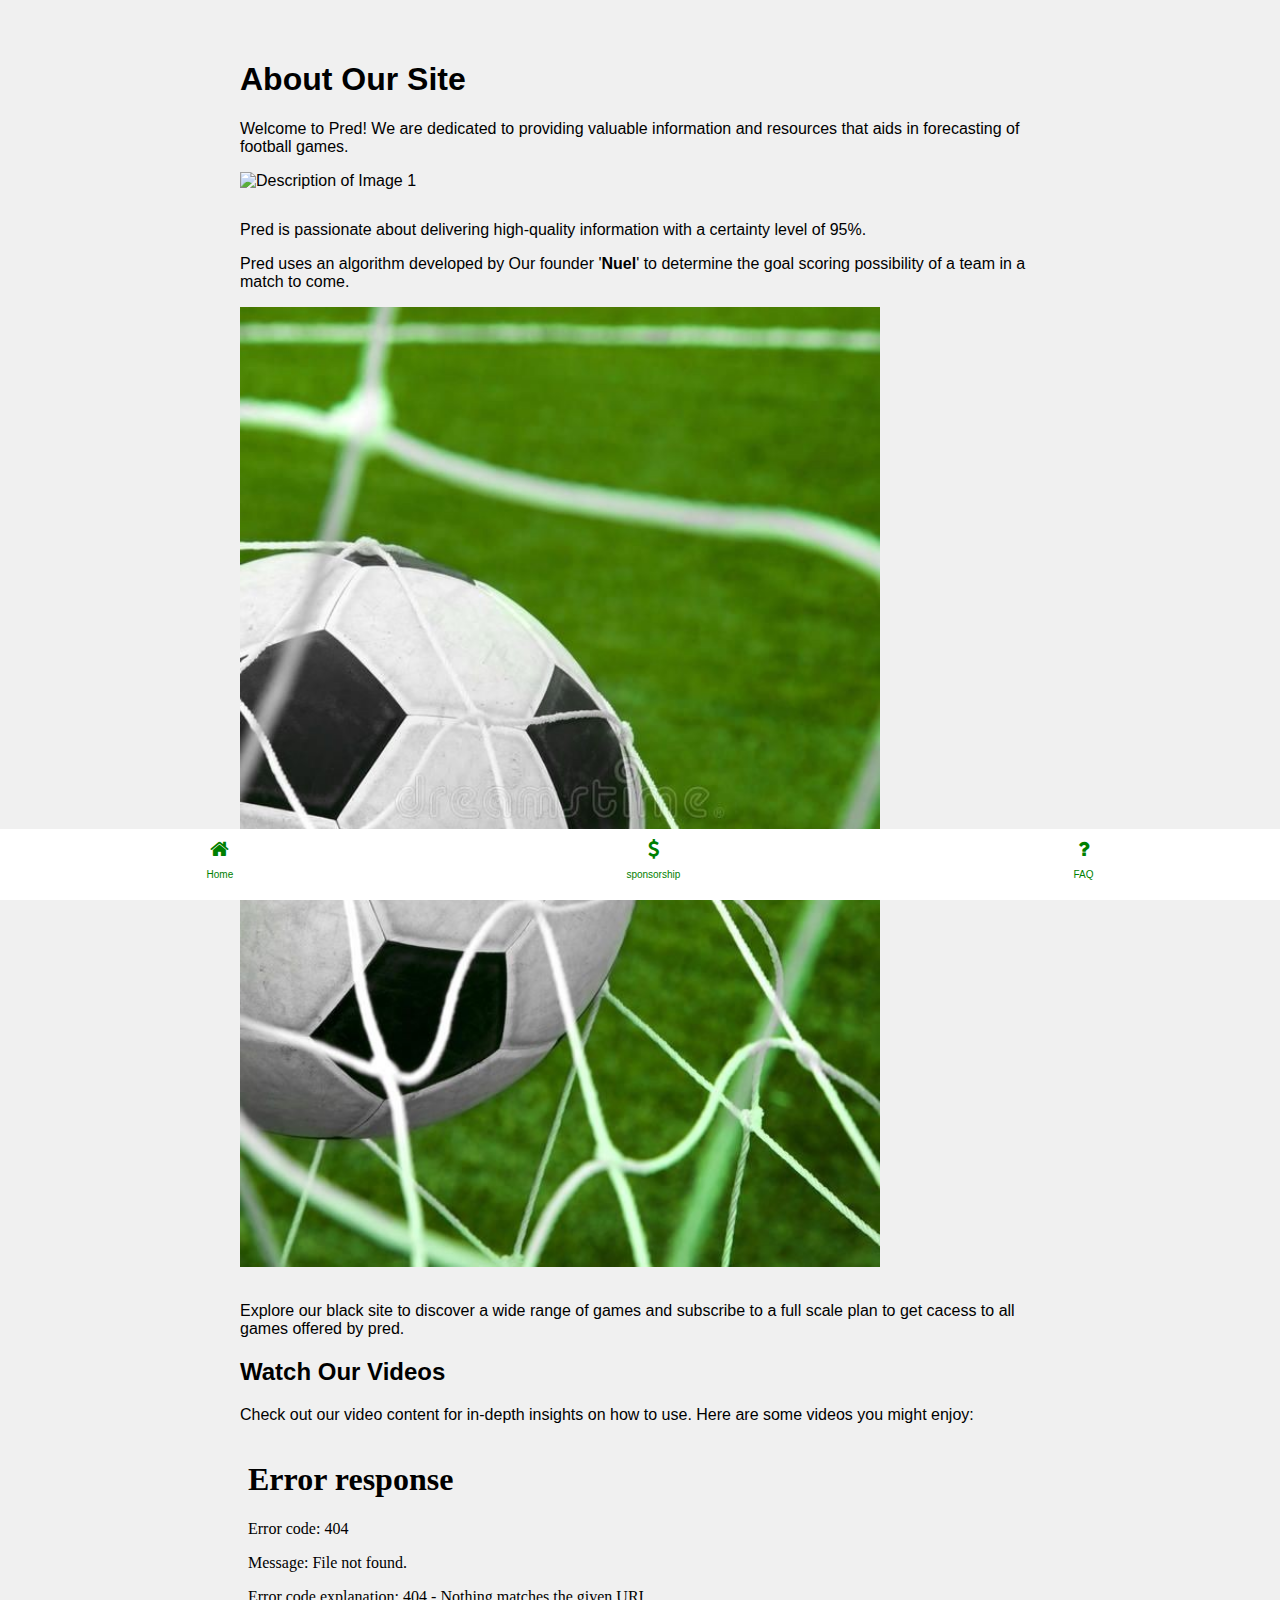
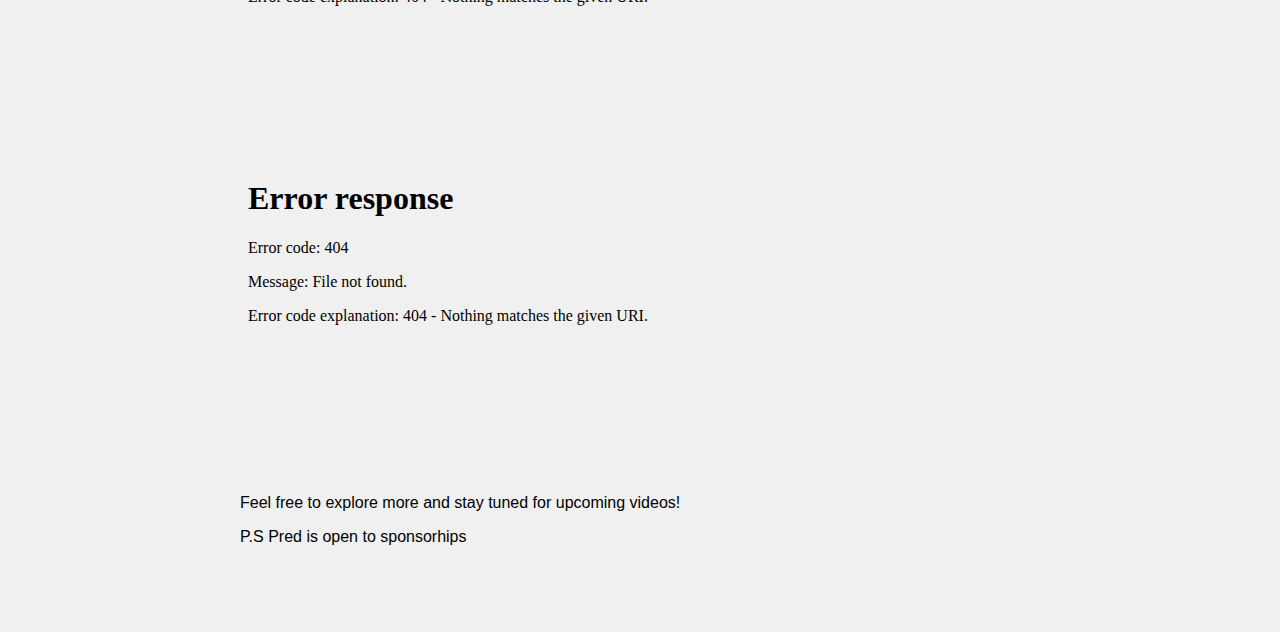
==== About.html @ f5cb88db "Create About.html" ====
<!DOCTYPE html>
<html lang="en">
<head>
  <meta charset="UTF-8">
  <meta name="viewport" content="width=device-width, initial-scale=1.0">
  <link rel="stylesheet" href="https://cdnjs.cloudflare.com/ajax/libs/font-awesome/4.7.0/css/font-awesome.min.css">
  <title>About Us</title>
  <style>
    body {
      font-family: Arial, sans-serif;
      margin: 20px;
      background-color:#f0f0f0;
    }

    .content {
      max-width: 800px;
      margin: 0 auto;
      padding: 20px;
      margin-bottom:50px;
    }

    img {
      max-width: 100%;
      height: auto;
      margin-bottom: 15px;
    }

    iframe {
      max-width: 100%;
    }
     .fx{
       position: fixed;
      bottom: 0;
      left: 0;
      width: 100%;
      background-color: #fff;
      display: flex;
      justify-content: space-around;
      padding: 10px;
      font-size:10px;
      color:black;
   } 
   .fx a{
       color:lighgreen;
   }
   a{
    color:green;
    text-decoration:none;
}

  </style>
</head>
<body>

  <div class="content">
    <h1>About Our Site</h1>
    <p>Welcome to Pred! We are dedicated to providing valuable information and resources that aids in forecasting of football games.</p>

    <img src="anout1.jpg" alt="Description of Image 1" style="height:250px; width:80%; object-fit:cover;">
    <p>Pred is passionate about delivering high-quality information with a certainty level of 95%.</p>
    <p>Pred uses an algorithm developed by Our founder '<b>Nuel</b>' to determine the goal scoring possibility of a team in a match to come.</p>

    <img src="about2.jpg" alt="Description of Image 2" style="height:; width:80%;" object-fit:cover;>
    <p>Explore our black site to discover a wide range of games and subscribe to a full scale plan to get cacess to all games offered by pred.</p>

    <h2>Watch Our Videos</h2>
    <p>Check out our video content for in-depth insights on how to use. Here are some videos you might enjoy:</p>

    <!-- Video 1 -->
    <iframe width="560" height="315" src="your_video_url_1" frameborder="0" allowfullscreen></iframe>

    <!-- Video 2 -->
    <iframe width="560" height="315" src="your_video_url_2" frameborder="0" allowfullscreen></iframe>

    <p>Feel free to explore more and stay tuned for upcoming videos!</p>
    <p>P.S Pred is open to sponsorhips</p>
  </div>



<div class="fx" style="text-align: center;">
    
    <div style="display: inline-block; margin: 0 20px;">
        <a href="Safegoal.html"><i class="fa fa-home" style="font-size:20px "></i>
        
        <p>Home</p></a>
    </div>
    <div style="display: inline-block; margin: 0 20px;">
        <a href="https://wa.me/+2348035527091?text=Hello%20I%20would%20love %20to%20Sponsor%20Pred" target="_blank"><i class="fa fa-dollar" style="font-size:20px "></i>
        <p>sponsorship</p></a>
    </div>
    <div style="display: inline-block; margin: 0 20px;">
        <a href="#"><i class="fa fa-question" style="font-size:20px "></i>
        <p>FAQ</p></a>
    </div>
</div>

        
        
</body>
</html>
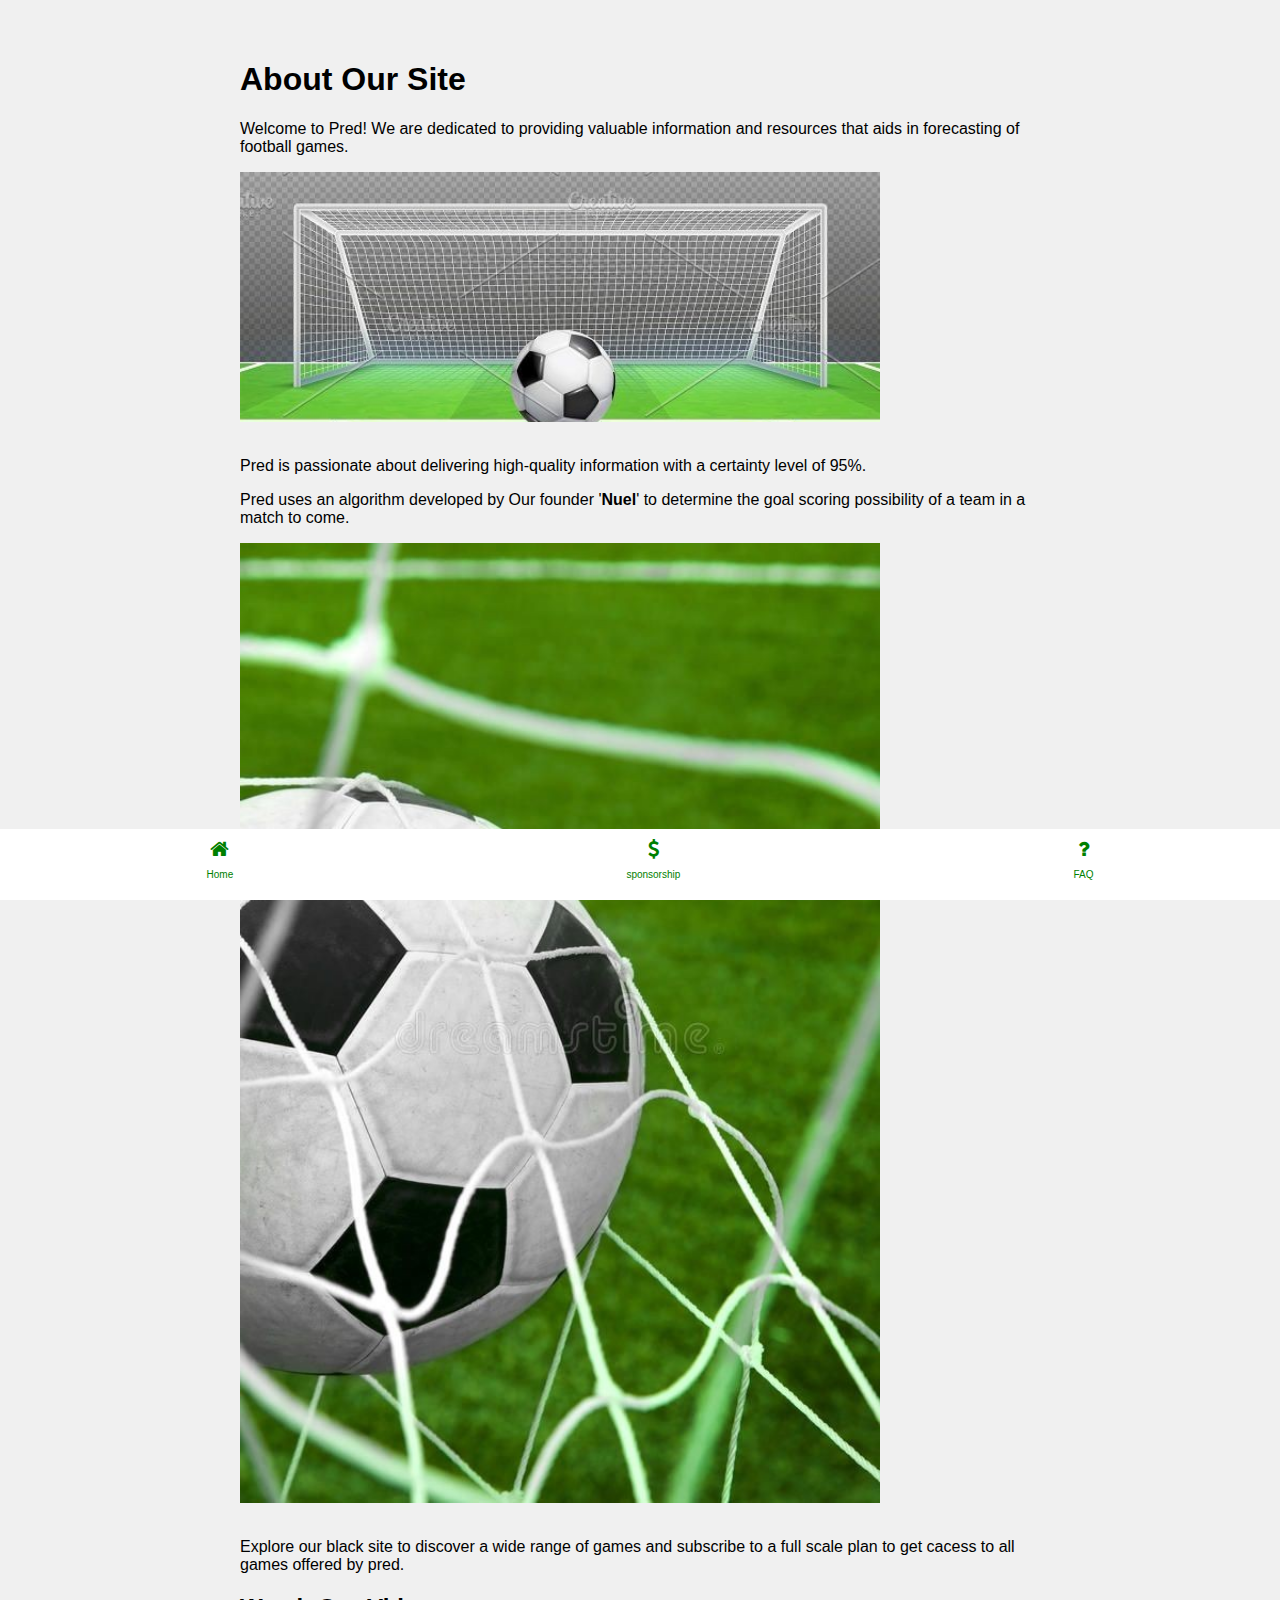
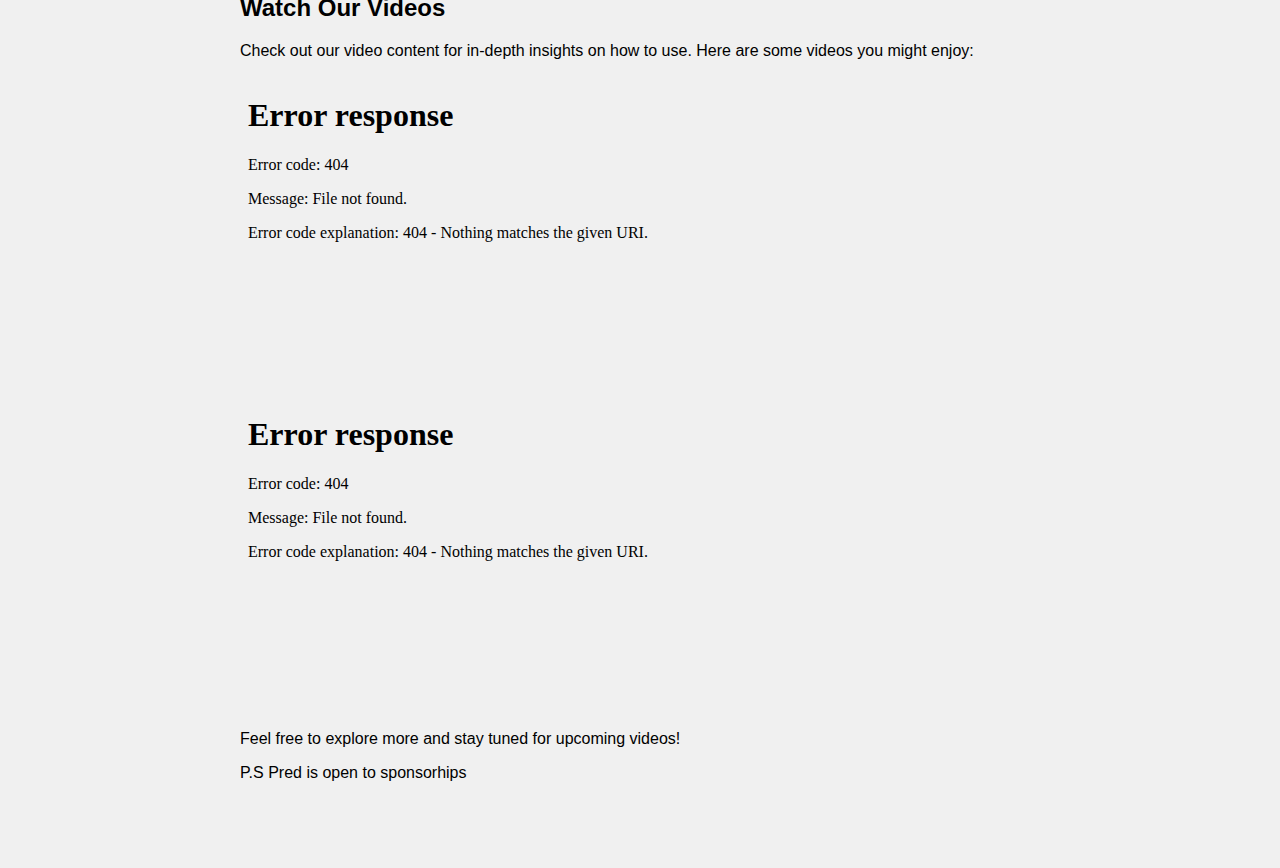
==== commit dbe306dc: "Update About.html" ====
--- a/About.html
+++ b/About.html
@@ -56,7 +56,7 @@
     <h1>About Our Site</h1>
     <p>Welcome to Pred! We are dedicated to providing valuable information and resources that aids in forecasting of football games.</p>
 
-    <img src="anout1.jpg" alt="Description of Image 1" style="height:250px; width:80%; object-fit:cover;">
+    <img src="about1.jpg" alt="Description of Image 1" style="height:250px; width:80%; object-fit:cover;">
     <p>Pred is passionate about delivering high-quality information with a certainty level of 95%.</p>
     <p>Pred uses an algorithm developed by Our founder '<b>Nuel</b>' to determine the goal scoring possibility of a team in a match to come.</p>
 
@@ -81,7 +81,7 @@
 <div class="fx" style="text-align: center;">
     
     <div style="display: inline-block; margin: 0 20px;">
-        <a href="Safegoal.html"><i class="fa fa-home" style="font-size:20px "></i>
+        <a href="SafeGoal.html"><i class="fa fa-home" style="font-size:20px "></i>
         
         <p>Home</p></a>
     </div>
@@ -90,7 +90,7 @@
         <p>sponsorship</p></a>
     </div>
     <div style="display: inline-block; margin: 0 20px;">
-        <a href="#"><i class="fa fa-question" style="font-size:20px "></i>
+        <a href="Faq.html"><i class="fa fa-question" style="font-size:20px "></i>
         <p>FAQ</p></a>
     </div>
 </div>
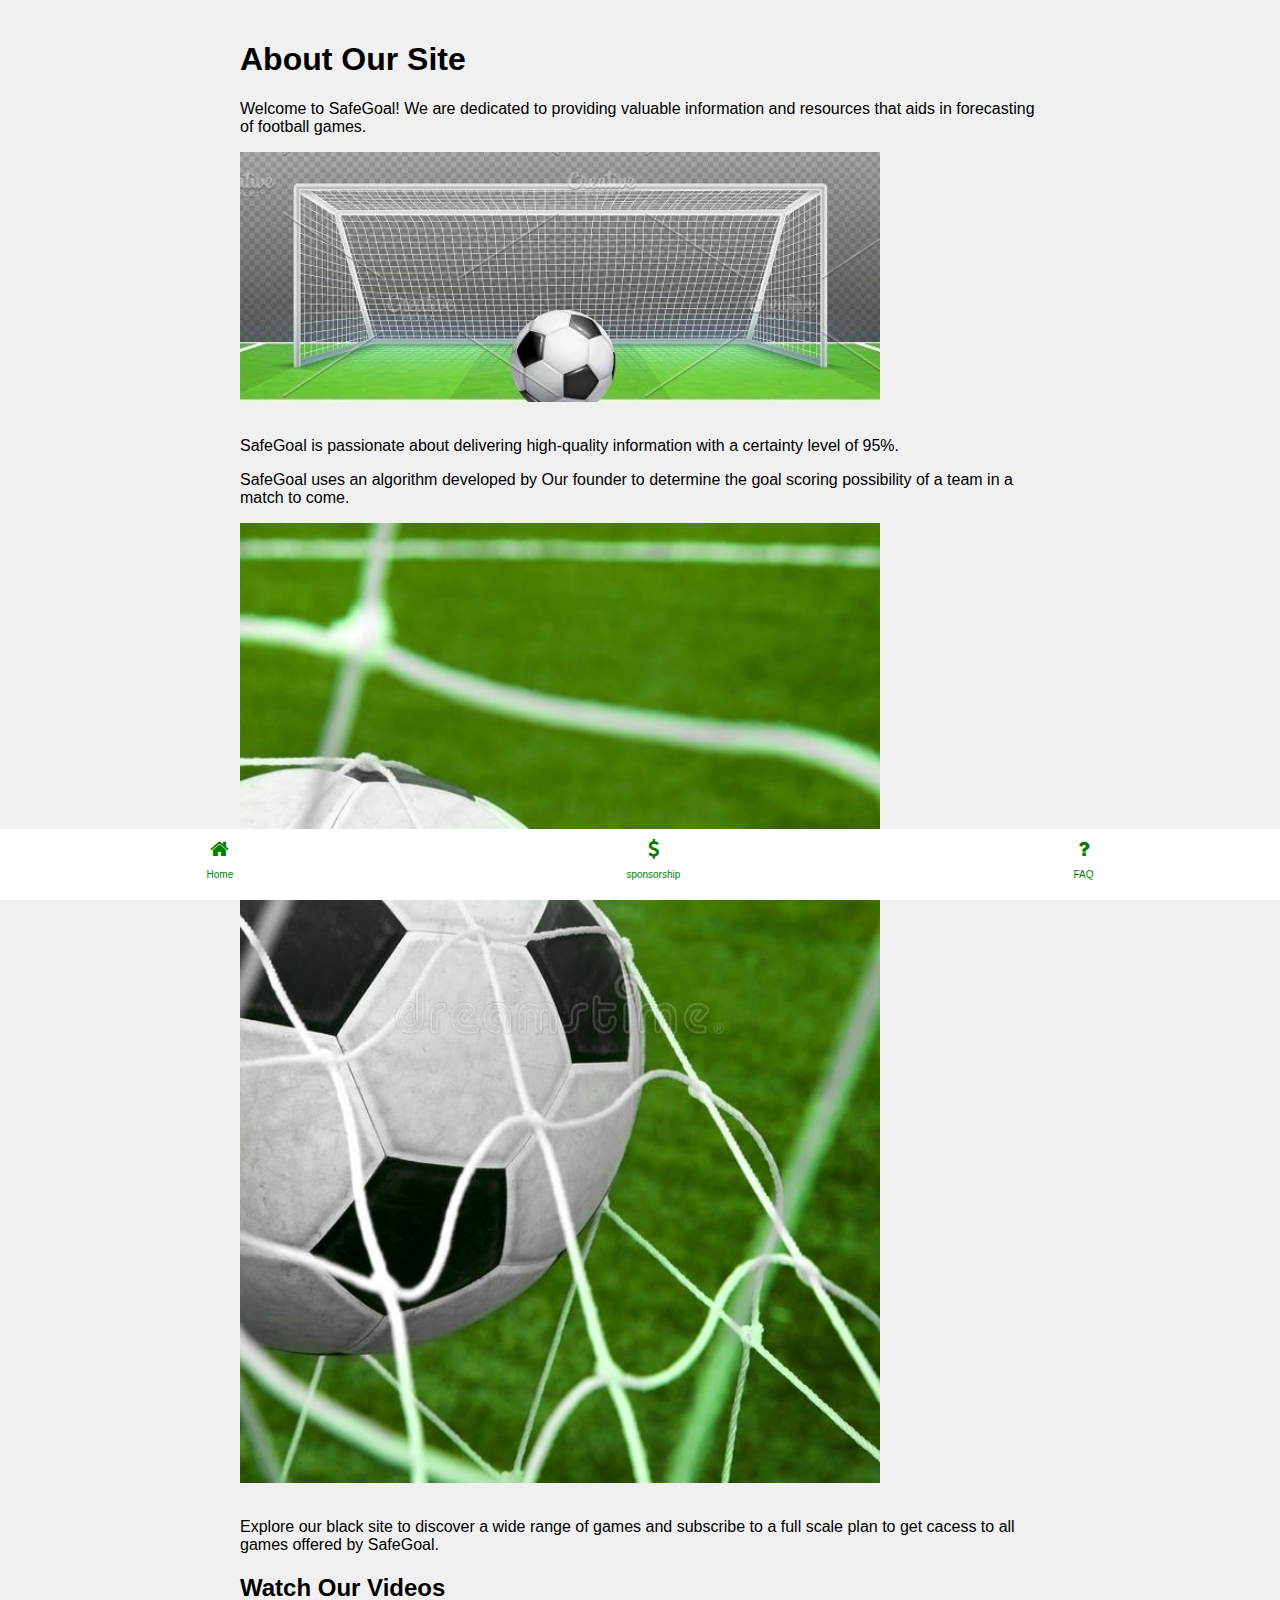
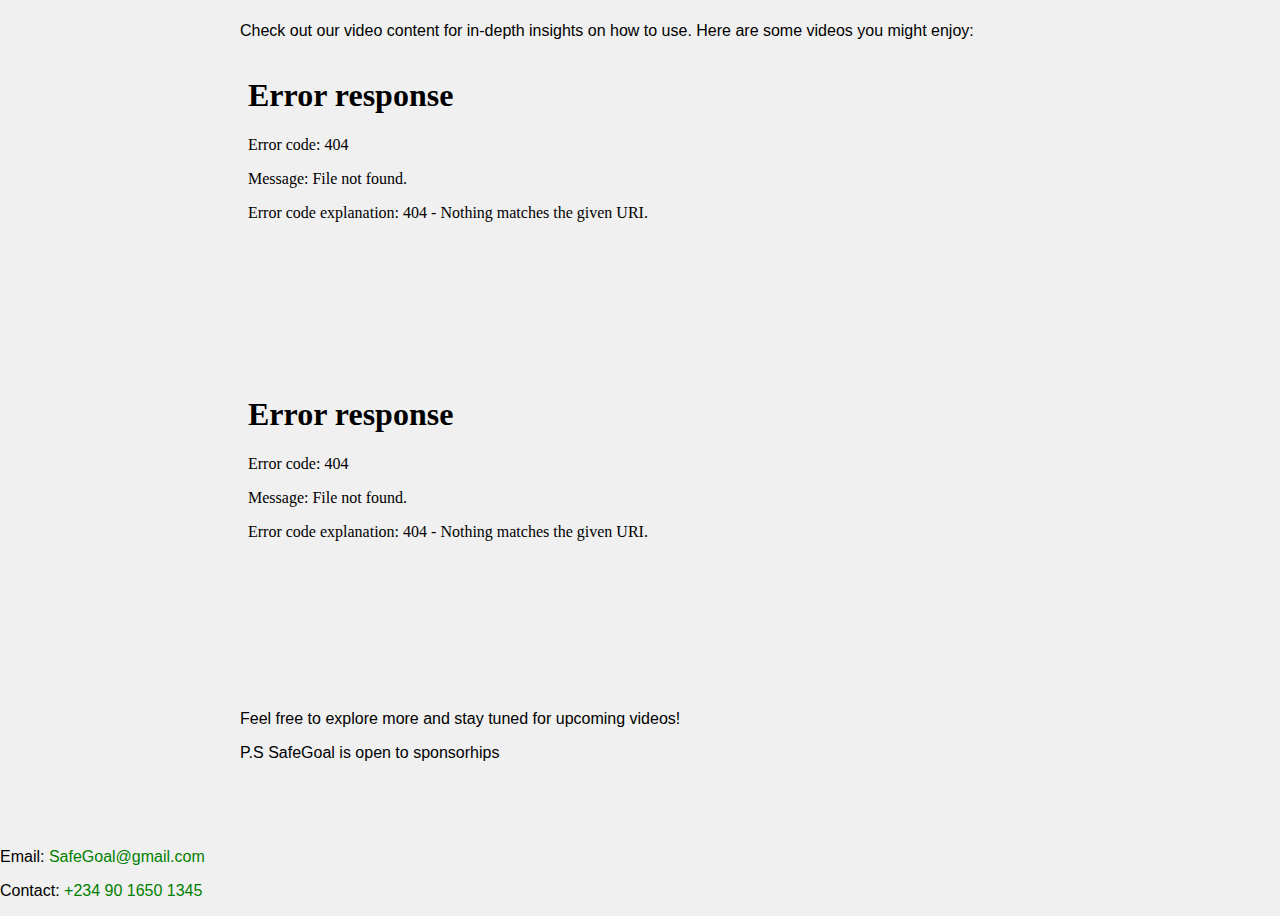
==== commit 239117f7: "Update About.html" ====
--- a/About.html
+++ b/About.html
@@ -8,8 +8,8 @@
   <style>
     body {
       font-family: Arial, sans-serif;
-      margin: 20px;
       background-color:#f0f0f0;
+      margin:0;
     }
 
     .content {
@@ -48,20 +48,21 @@
     text-decoration:none;
 }
 
+
   </style>
 </head>
 <body>
 
   <div class="content">
     <h1>About Our Site</h1>
-    <p>Welcome to Pred! We are dedicated to providing valuable information and resources that aids in forecasting of football games.</p>
+    <p>Welcome to SafeGoal! We are dedicated to providing valuable information and resources that aids in forecasting of football games.</p>
 
     <img src="about1.jpg" alt="Description of Image 1" style="height:250px; width:80%; object-fit:cover;">
-    <p>Pred is passionate about delivering high-quality information with a certainty level of 95%.</p>
-    <p>Pred uses an algorithm developed by Our founder '<b>Nuel</b>' to determine the goal scoring possibility of a team in a match to come.</p>
+    <p>SafeGoal is passionate about delivering high-quality information with a certainty level of 95%.</p>
+    <p>SafeGoal uses an algorithm developed by Our founder to determine the goal scoring possibility of a team in a match to come.</p>
 
     <img src="about2.jpg" alt="Description of Image 2" style="height:; width:80%;" object-fit:cover;>
-    <p>Explore our black site to discover a wide range of games and subscribe to a full scale plan to get cacess to all games offered by pred.</p>
+    <p>Explore our black site to discover a wide range of games and subscribe to a full scale plan to get cacess to all games offered by SafeGoal.</p>
 
     <h2>Watch Our Videos</h2>
     <p>Check out our video content for in-depth insights on how to use. Here are some videos you might enjoy:</p>
@@ -73,9 +74,14 @@
     <iframe width="560" height="315" src="your_video_url_2" frameborder="0" allowfullscreen></iframe>
 
     <p>Feel free to explore more and stay tuned for upcoming videos!</p>
-    <p>P.S Pred is open to sponsorhips</p>
+    <p>P.S SafeGoal is open to sponsorhips</p>
   </div>
 
+
+<footer>
+    <p>Email:  <a>SafeGoal@gmail.com </a> </p>
+    <p>Contact: <a> +234 90 1650 1345</a> </p>
+  </footer>
 
 
 <div class="fx" style="text-align: center;">
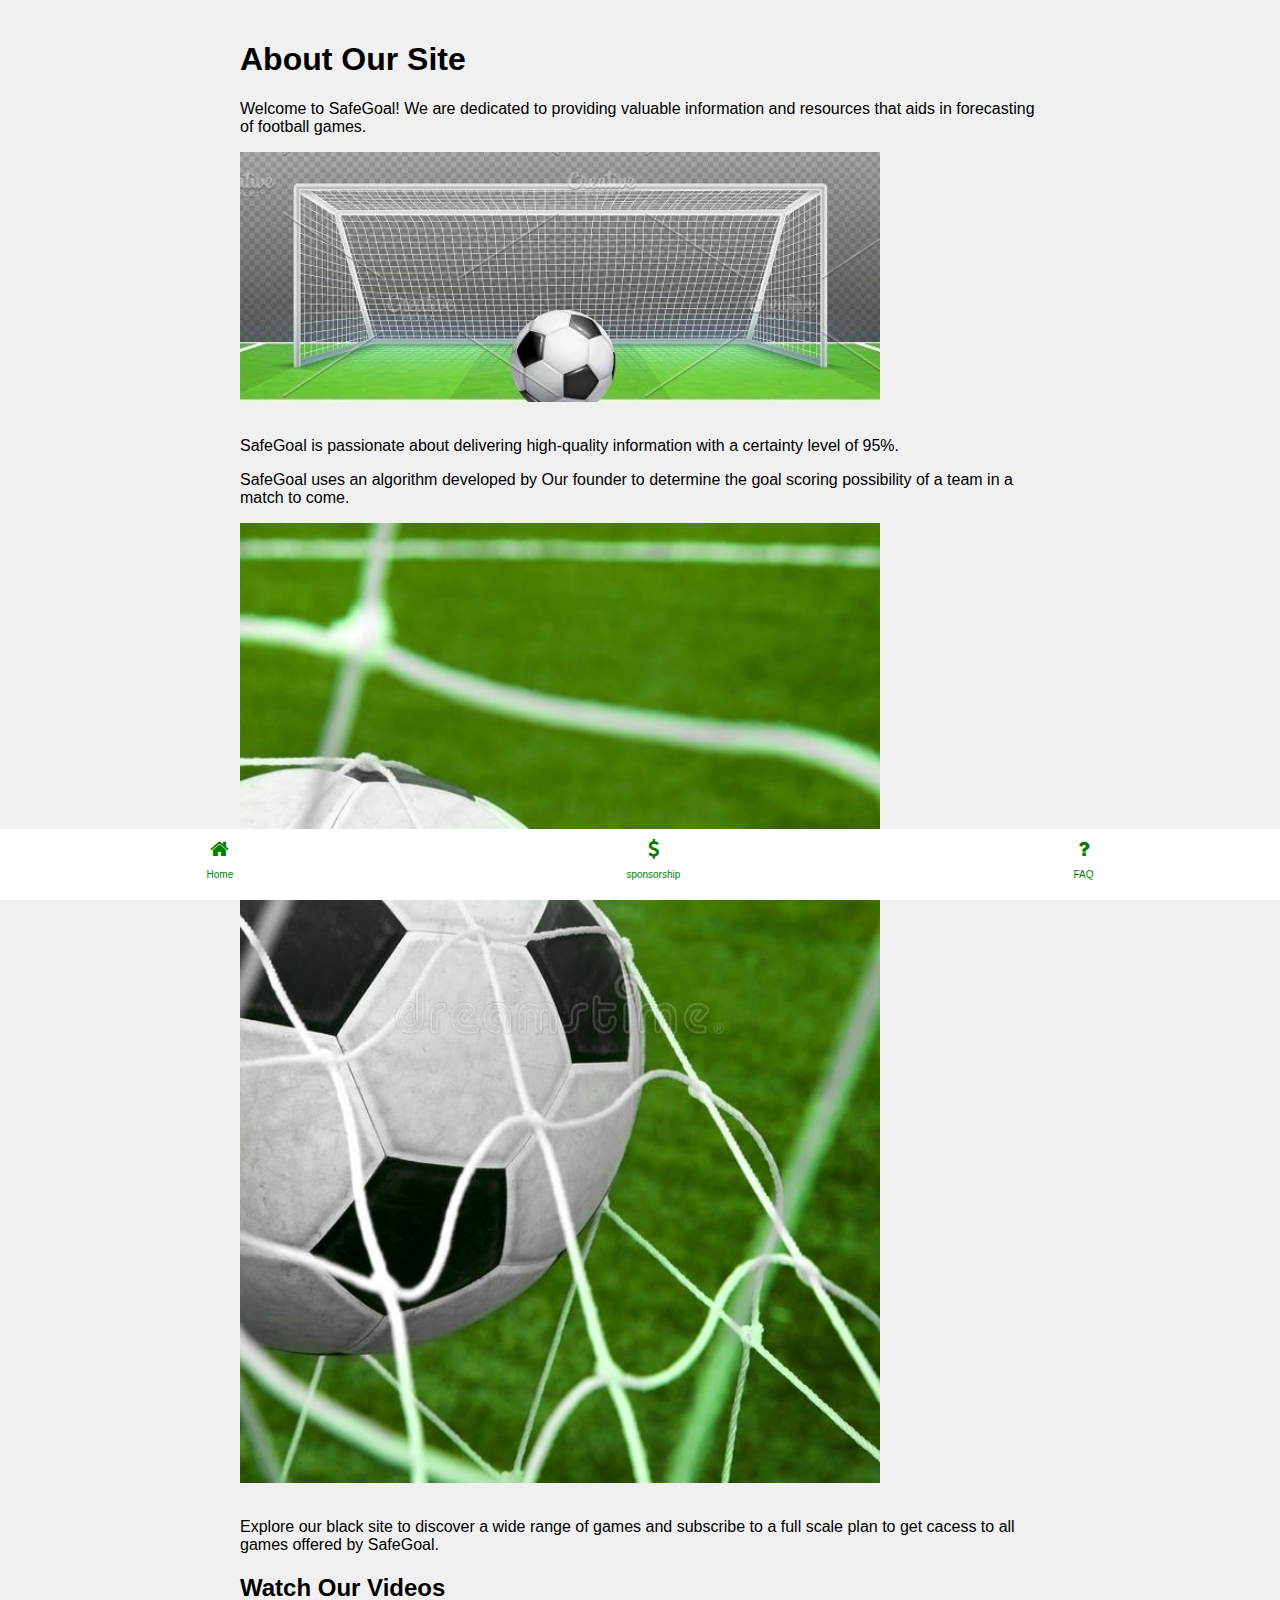
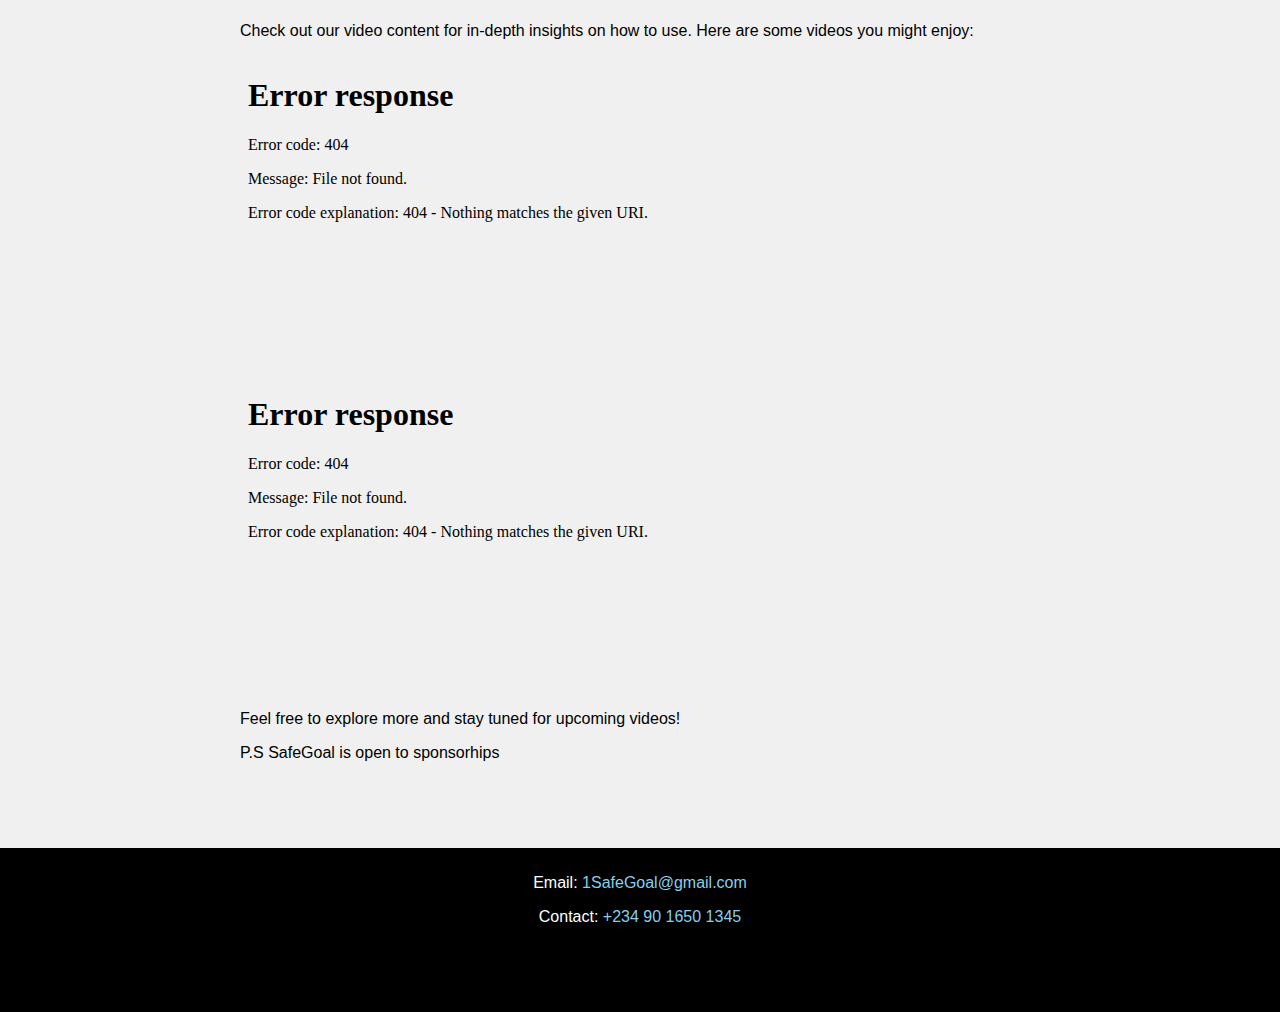
==== commit 46b88500: "Update About.html" ====
--- a/About.html
+++ b/About.html
@@ -11,7 +11,20 @@
       background-color:#f0f0f0;
       margin:0;
     }
-
+footer{
+    
+    
+    background-color:black;
+    color:white;
+    text-align:center;
+    width:100%;
+    margin:0;
+    padding-bottom:70px;
+    padding-top:10px;
+}
+footer a{
+    color:skyblue;
+    }
     .content {
       max-width: 800px;
       margin: 0 auto;
@@ -79,7 +92,7 @@
 
 
 <footer>
-    <p>Email:  <a>SafeGoal@gmail.com </a> </p>
+    <p>Email:  <a href=" mailto:1SafeGoal@gmail.com">1SafeGoal@gmail.com </a> </p>
     <p>Contact: <a> +234 90 1650 1345</a> </p>
   </footer>
 
